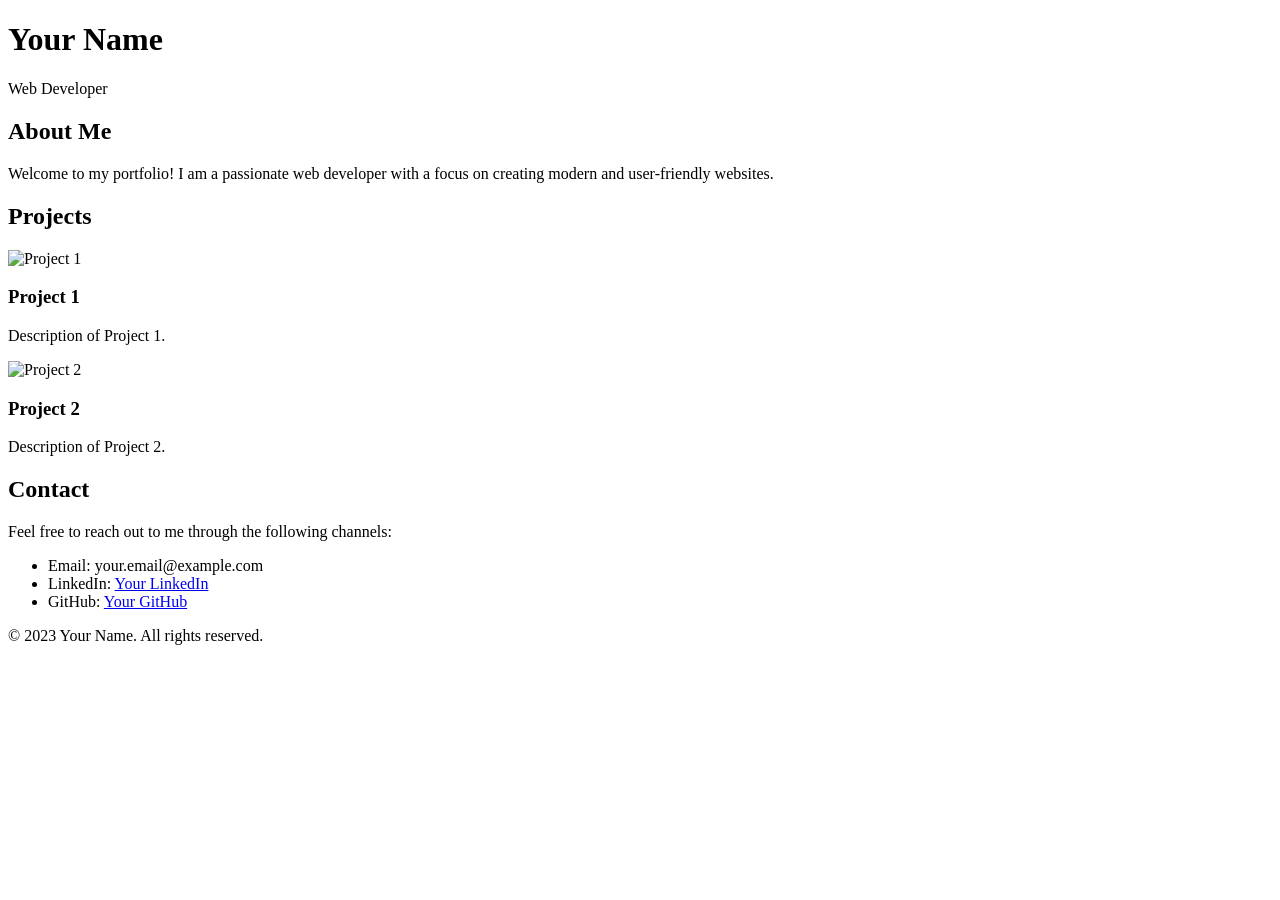
==== main.html @ 4fb7d21b "Updates" ====
<!DOCTYPE html>
<html lang="en">
<head>
    <meta charset="UTF-8">
    <meta name="viewport" content="width=device-width, initial-scale=1.0">
    <title>Your Name - Portfolio</title>
    <link rel="stylesheet" href="style.css">
</head>
<body>

    <header>
        <div class="container">
            <h1>Your Name</h1>
            <p>Web Developer</p>
        </div>
    </header>

    <section id="about">
        <div class="container">
            <h2>About Me</h2>
            <p>
                Welcome to my portfolio! I am a passionate web developer with a focus on creating modern and user-friendly websites.
            </p>
        </div>
    </section>

    <section id="projects">
        <div class="container">
            <h2>Projects</h2>
            <div class="project">
                <img src="project1.jpg" alt="Project 1">
                <h3>Project 1</h3>
                <p>Description of Project 1.</p>
            </div>
            <div class="project">
                <img src="project2.jpg" alt="Project 2">
                <h3>Project 2</h3>
                <p>Description of Project 2.</p>
            </div>
        </div>
    </section>

    <section id="contact">
        <div class="container">
            <h2>Contact</h2>
            <p>Feel free to reach out to me through the following channels:</p>
            <ul>
                <li>Email: your.email@example.com</li>
                <li>LinkedIn: <a href="https://www.linkedin.com/in/yourname/" target="_blank">Your LinkedIn</a></li>
                <li>GitHub: <a href="https://github.com/yourusername" target="_blank">Your GitHub</a></li>
            </ul>
        </div>
    </section>

    <footer>
        <div class="container">
            <p>&copy; 2023 Your Name. All rights reserved.</p>
        </div>
    </footer>

    <script src="script.js"></script>

</body>
</html>
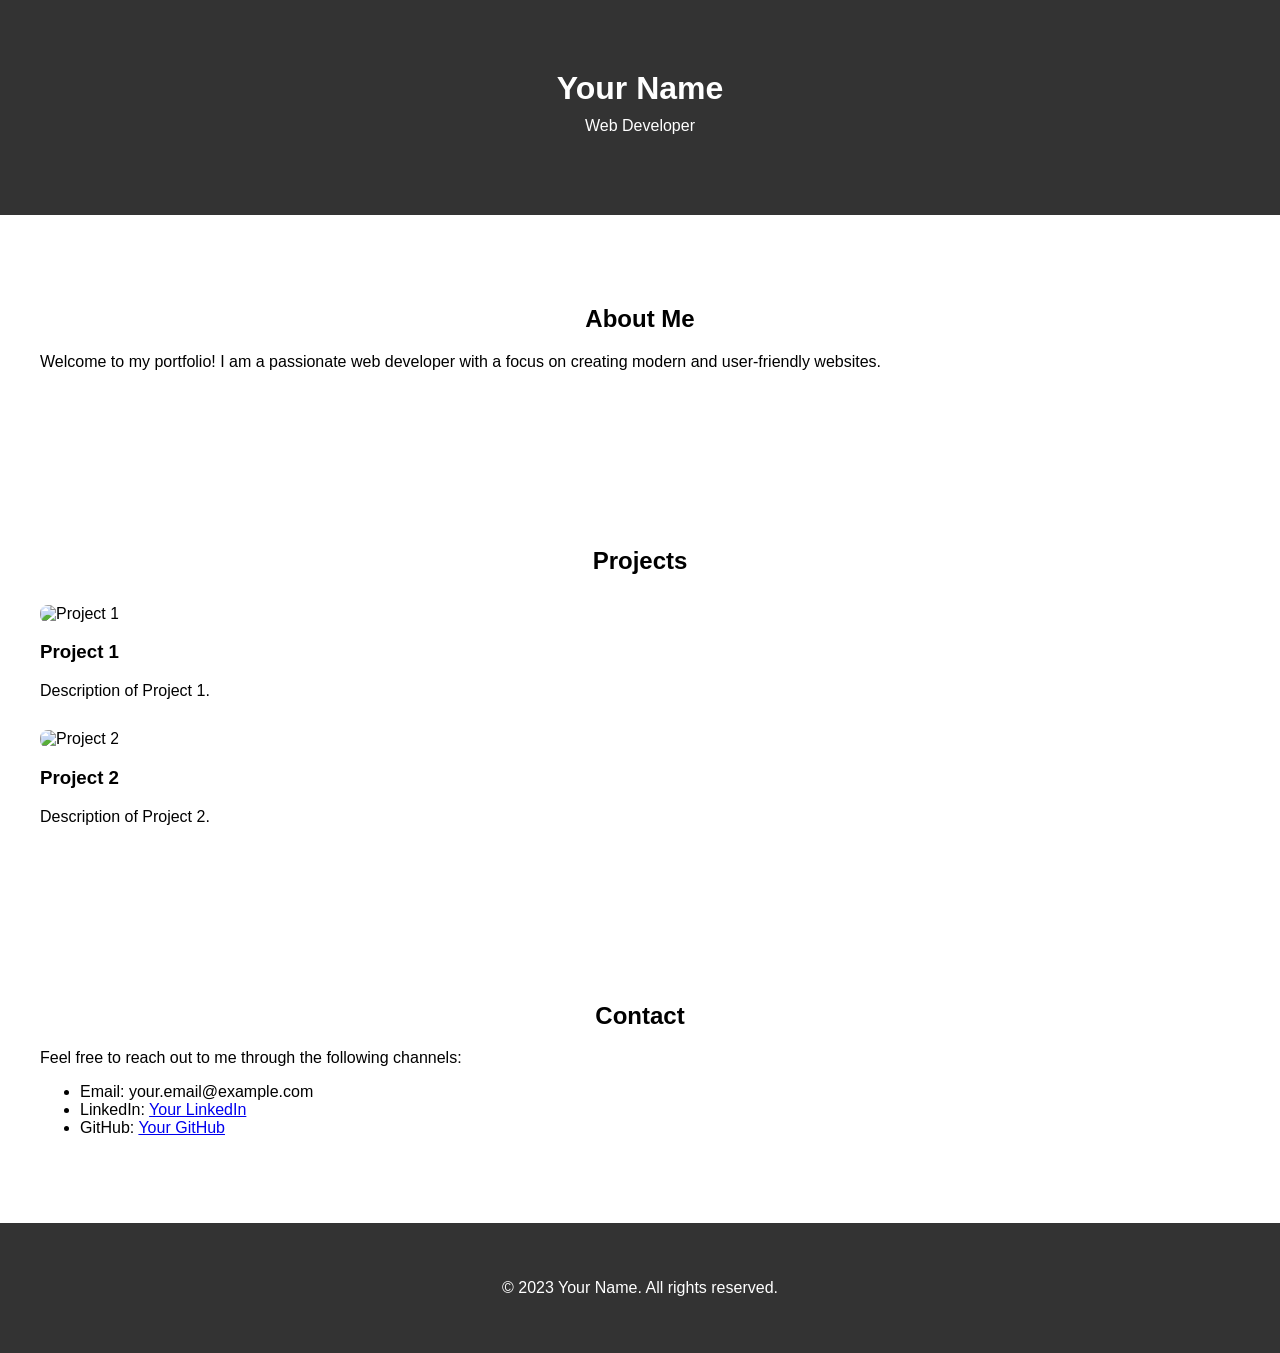
==== commit 1599f592: "Add files via upload" ====
--- a/main.html
+++ b/main.html
@@ -1,64 +1,64 @@
-<!DOCTYPE html>
-<html lang="en">
-<head>
-    <meta charset="UTF-8">
-    <meta name="viewport" content="width=device-width, initial-scale=1.0">
-    <title>Your Name - Portfolio</title>
-    <link rel="stylesheet" href="style.css">
-</head>
-<body>
-
-    <header>
-        <div class="container">
-            <h1>Your Name</h1>
-            <p>Web Developer</p>
-        </div>
-    </header>
-
-    <section id="about">
-        <div class="container">
-            <h2>About Me</h2>
-            <p>
-                Welcome to my portfolio! I am a passionate web developer with a focus on creating modern and user-friendly websites.
-            </p>
-        </div>
-    </section>
-
-    <section id="projects">
-        <div class="container">
-            <h2>Projects</h2>
-            <div class="project">
-                <img src="project1.jpg" alt="Project 1">
-                <h3>Project 1</h3>
-                <p>Description of Project 1.</p>
-            </div>
-            <div class="project">
-                <img src="project2.jpg" alt="Project 2">
-                <h3>Project 2</h3>
-                <p>Description of Project 2.</p>
-            </div>
-        </div>
-    </section>
-
-    <section id="contact">
-        <div class="container">
-            <h2>Contact</h2>
-            <p>Feel free to reach out to me through the following channels:</p>
-            <ul>
-                <li>Email: your.email@example.com</li>
-                <li>LinkedIn: <a href="https://www.linkedin.com/in/yourname/" target="_blank">Your LinkedIn</a></li>
-                <li>GitHub: <a href="https://github.com/yourusername" target="_blank">Your GitHub</a></li>
-            </ul>
-        </div>
-    </section>
-
-    <footer>
-        <div class="container">
-            <p>&copy; 2023 Your Name. All rights reserved.</p>
-        </div>
-    </footer>
-
-    <script src="script.js"></script>
-
-</body>
-</html>
+<!DOCTYPE html>
+<html lang="en">
+<head>
+    <meta charset="UTF-8">
+    <meta name="viewport" content="width=device-width, initial-scale=1.0">
+    <title>Your Name - Portfolio</title>
+    <link rel="stylesheet" href="style.css">
+</head>
+<body>
+
+    <header>
+        <div class="container">
+            <h1>Your Name</h1>
+            <p>Web Developer</p>
+        </div>
+    </header>
+
+    <section id="about">
+        <div class="container">
+            <h2>About Me</h2>
+            <p>
+                Welcome to my portfolio! I am a passionate web developer with a focus on creating modern and user-friendly websites.
+            </p>
+        </div>
+    </section>
+
+    <section id="projects">
+        <div class="container">
+            <h2>Projects</h2>
+            <div class="project">
+                <img src="project1.jpg" alt="Project 1">
+                <h3>Project 1</h3>
+                <p>Description of Project 1.</p>
+            </div>
+            <div class="project">
+                <img src="project2.jpg" alt="Project 2">
+                <h3>Project 2</h3>
+                <p>Description of Project 2.</p>
+            </div>
+        </div>
+    </section>
+
+    <section id="contact">
+        <div class="container">
+            <h2>Contact</h2>
+            <p>Feel free to reach out to me through the following channels:</p>
+            <ul>
+                <li>Email: your.email@example.com</li>
+                <li>LinkedIn: <a href="https://www.linkedin.com/in/yourname/" target="_blank">Your LinkedIn</a></li>
+                <li>GitHub: <a href="https://github.com/yourusername" target="_blank">Your GitHub</a></li>
+            </ul>
+        </div>
+    </section>
+
+    <footer>
+        <div class="container">
+            <p>&copy; 2023 Your Name. All rights reserved.</p>
+        </div>
+    </footer>
+
+    <script src="script.js"></script>
+
+</body>
+</html>
--- a/style.css
+++ b/style.css
@@ -0,0 +1,52 @@
+body {
+    font-family: 'Arial', sans-serif;
+    margin: 0;
+    padding: 0;
+    box-sizing: border-box;
+}
+
+.container {
+    max-width: 1200px;
+    margin: 0 auto;
+    padding: 20px;
+}
+
+header {
+    background-color: #333;
+    color: white;
+    text-align: center;
+    padding: 50px 0;
+}
+
+header h1 {
+    margin: 0;
+}
+
+header p {
+    margin: 10px 0;
+}
+
+section {
+    padding: 50px 0;
+}
+
+section h2 {
+    text-align: center;
+}
+
+.project {
+    margin-top: 30px;
+}
+
+.project img {
+    max-width: 100%;
+    height: auto;
+    border-radius: 8px;
+}
+
+footer {
+    background-color: #333;
+    color: white;
+    text-align: center;
+    padding: 20px 0;
+}
